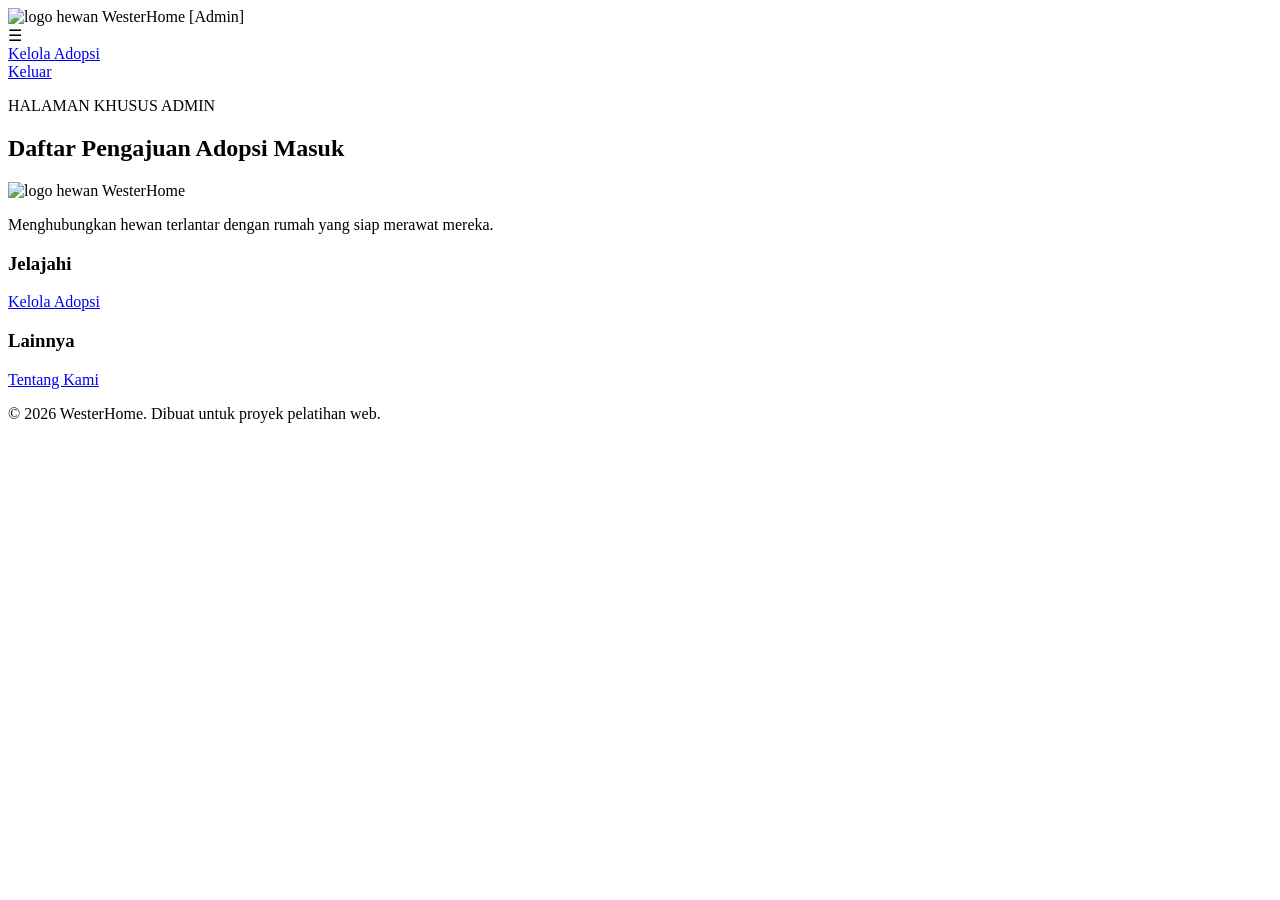
==== html/admin.html @ f17f71ef "Add files via upload" ====
<!DOCTYPE html>
<html lang="en">
<head>
    <meta charset="UTF-8">
    <meta name="viewport" content="width=device-width, initial-scale=1.0">
    <title>Panel Admin - WesterHome</title>
    <link rel="stylesheet" href="../css/index.css">
</head>
<body>
    <header>
        <div class="judul">
            <img src="../assets/logo-hewan.png" alt="logo hewan">
            <span id="teks-judul">WesterHome [Admin]</span>
        </div>
        <span id="tombol-menu">&#9776;</span>
        <nav>
            <a href="./admin.html" id="tanda">Kelola Adopsi</a>
        </nav>
        <a href="./login.html" id="tombol">Keluar</a>
    </header>
    
    <main class="main-khusus">
        <section>
            <p class="sub-judul-hewan">HALAMAN KHUSUS ADMIN</p>
            <h2 class="judul-hewan-utama">Daftar Pengajuan Adopsi Masuk</h2>
            <div id="daftar-pengajuan-admin" class="wadah-riwayat"></div>
        </section>
    </main>

    <footer>
        <div class="footer-container">
            <div class="footer-col-1">
                <div class="footer-logo">
                    <img src="../assets/logo-hewan.png" alt="logo hewan">
                    <span>WesterHome</span>
                </div>
                <p>Menghubungkan hewan terlantar dengan rumah yang siap merawat mereka.</p>
            </div>
            <div class="footer-col">
                <h3>Jelajahi</h3>
                <a href="./admin.html">Kelola Adopsi</a>
            </div>
            <div class="footer-col">
                <h3>Lainnya</h3>
                <a href="./tentang.html">Tentang Kami</a>
            </div>
        </div>
        <div class="footer-bawah">
            <p>&copy; 2026 WesterHome. Dibuat untuk proyek pelatihan web.</p>
        </div>
    </footer>
    <script src="../js/index.js"></script>
</body>
</html>
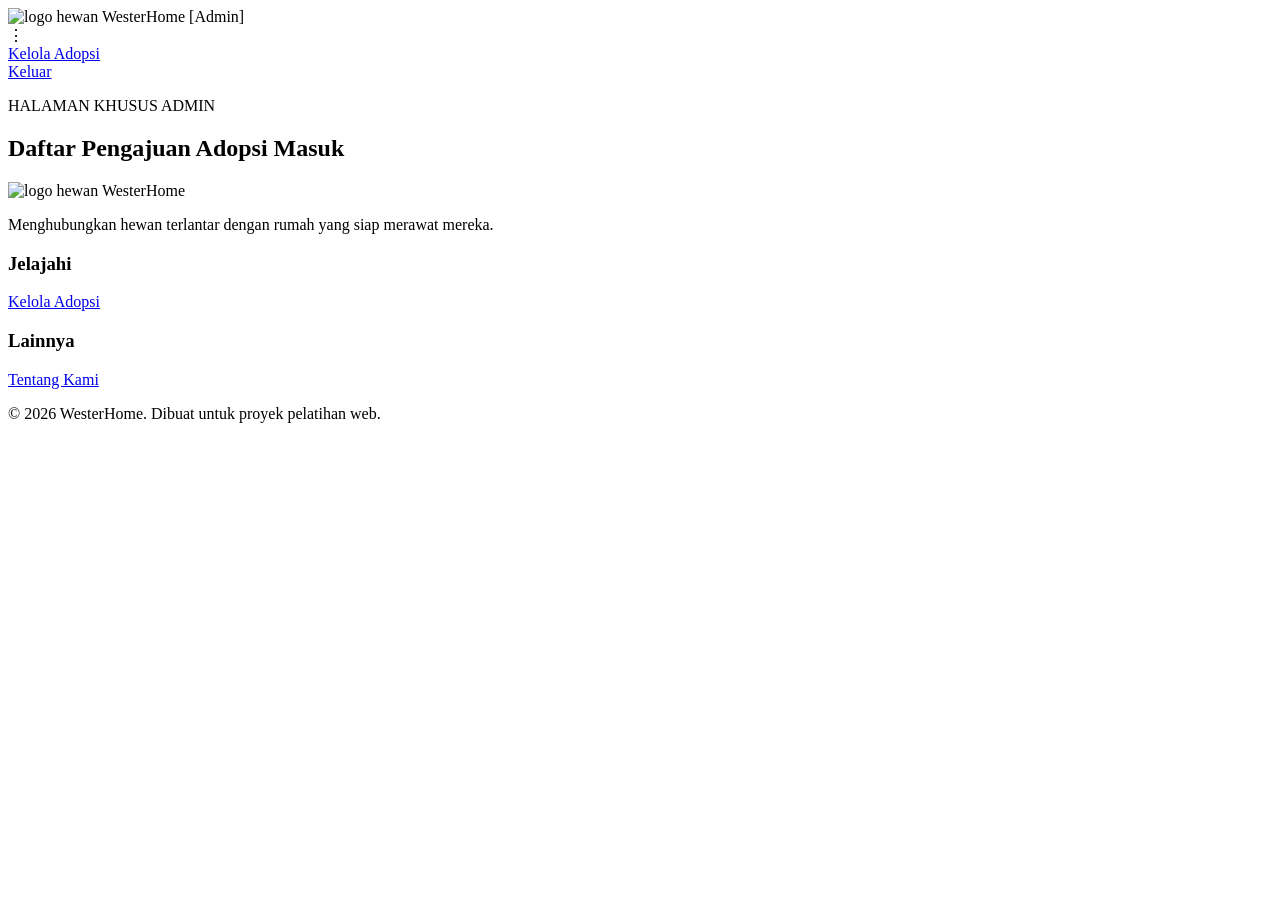
==== commit 1310f337: "Add files via upload" ====
--- a/html/admin.html
+++ b/html/admin.html
@@ -4,7 +4,7 @@
     <meta charset="UTF-8">
     <meta name="viewport" content="width=device-width, initial-scale=1.0">
     <title>Panel Admin - WesterHome</title>
-    <link rel="stylesheet" href="../css/index.css">
+    <link rel="stylesheet" href="../css/style.css">
 </head>
 <body>
     <header>
@@ -12,7 +12,7 @@
             <img src="../assets/logo-hewan.png" alt="logo hewan">
             <span id="teks-judul">WesterHome [Admin]</span>
         </div>
-        <span id="tombol-menu">&#9776;</span>
+        <span id="tombol-menu">&#8942;</span>
         <nav>
             <a href="./admin.html" id="tanda">Kelola Adopsi</a>
         </nav>
@@ -49,6 +49,6 @@
             <p>&copy; 2026 WesterHome. Dibuat untuk proyek pelatihan web.</p>
         </div>
     </footer>
-    <script src="../js/index.js"></script>
+    <script src="../js/script.js"></script>
 </body>
 </html>
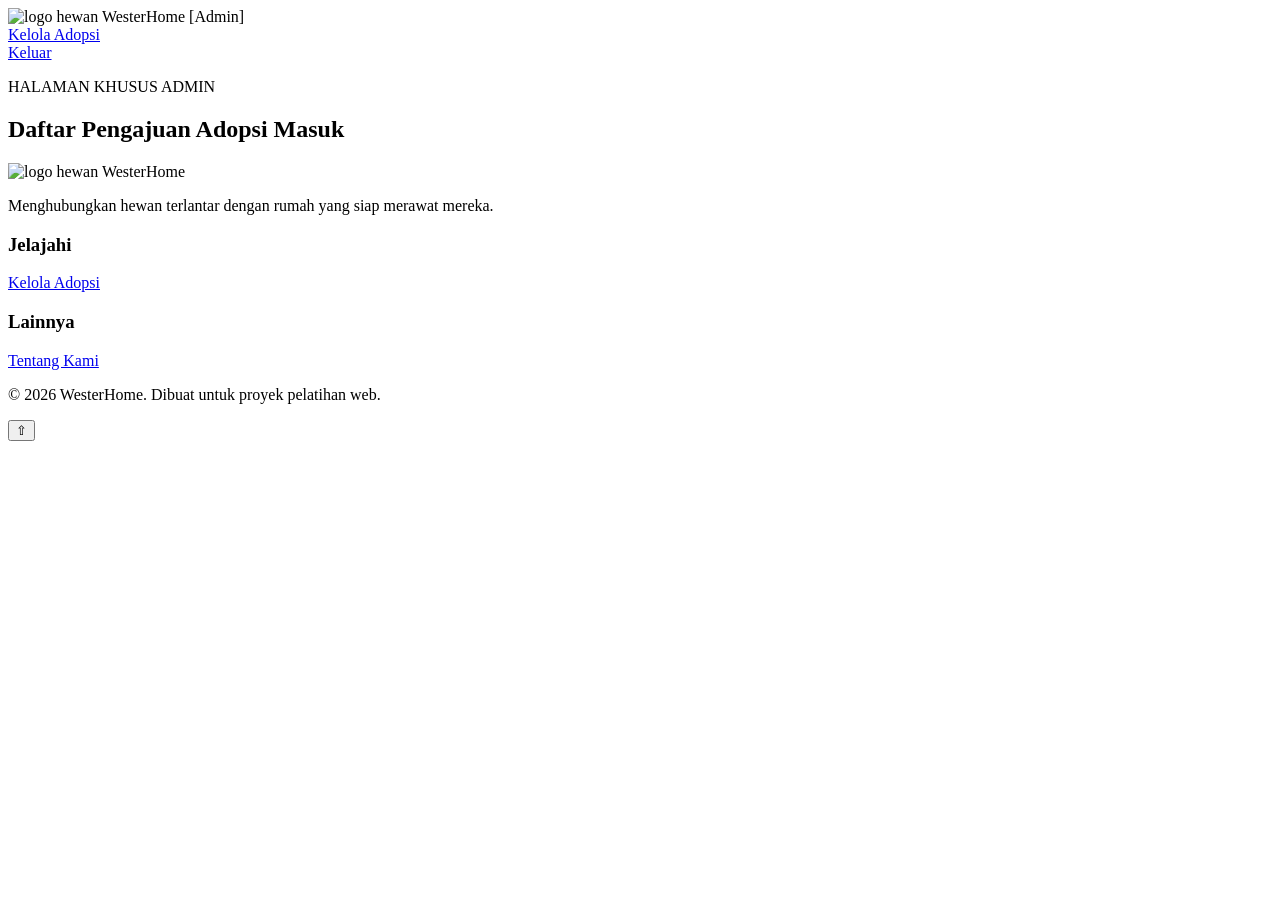
==== commit 9a7fca9f: "Add files via upload" ====
--- a/html/admin.html
+++ b/html/admin.html
@@ -8,47 +8,48 @@
 </head>
 <body>
     <header>
-        <div class="judul">
+        <div class="logo-header">
             <img src="../assets/logo-hewan.png" alt="logo hewan">
-            <span id="teks-judul">WesterHome [Admin]</span>
+            <span id="teks-logo-header">WesterHome [Admin]</span>
         </div>
-        <span id="tombol-menu">&#8942;</span>
+        <span id="tombol-hamburger"></span>
         <nav>
-            <a href="./admin.html" id="tanda">Kelola Adopsi</a>
+            <a href="./admin.html" id="menu-aktif">Kelola Adopsi</a>
         </nav>
-        <a href="./login.html" id="tombol">Keluar</a>
+        <a href="./login.html" id="tombol-login-header">Keluar</a>
     </header>
     
-    <main class="main-khusus">
+    <main class="main-konten-admin">
         <section>
-            <p class="sub-judul-hewan">HALAMAN KHUSUS ADMIN</p>
-            <h2 class="judul-hewan-utama">Daftar Pengajuan Adopsi Masuk</h2>
-            <div id="daftar-pengajuan-admin" class="wadah-riwayat"></div>
+            <p class="teks-kategori-hewan">HALAMAN KHUSUS ADMIN</p>
+            <h2 class="judul-daftar-hewan">Daftar Pengajuan Adopsi Masuk</h2>
+            <div id="wadah-riwayat-admin" class="wadah-daftar-riwayat"></div>
         </section>
     </main>
 
     <footer>
-        <div class="footer-container">
-            <div class="footer-col-1">
-                <div class="footer-logo">
+        <div class="wadah-utama-footer">
+            <div class="kolom-kiri-footer">
+                <div class="logo-teks-footer">
                     <img src="../assets/logo-hewan.png" alt="logo hewan">
                     <span>WesterHome</span>
                 </div>
                 <p>Menghubungkan hewan terlantar dengan rumah yang siap merawat mereka.</p>
             </div>
-            <div class="footer-col">
+            <div class="kolom-link-footer">
                 <h3>Jelajahi</h3>
                 <a href="./admin.html">Kelola Adopsi</a>
             </div>
-            <div class="footer-col">
+            <div class="kolom-link-footer">
                 <h3>Lainnya</h3>
                 <a href="./tentang.html">Tentang Kami</a>
             </div>
         </div>
-        <div class="footer-bawah">
+        <div class="wadah-hakcipta-footer">
             <p>&copy; 2026 WesterHome. Dibuat untuk proyek pelatihan web.</p>
         </div>
     </footer>
+    <button id="tombol-scroll-atas" title="Ke Atas">&#8679;</button>
     <script src="../js/script.js"></script>
 </body>
 </html>
